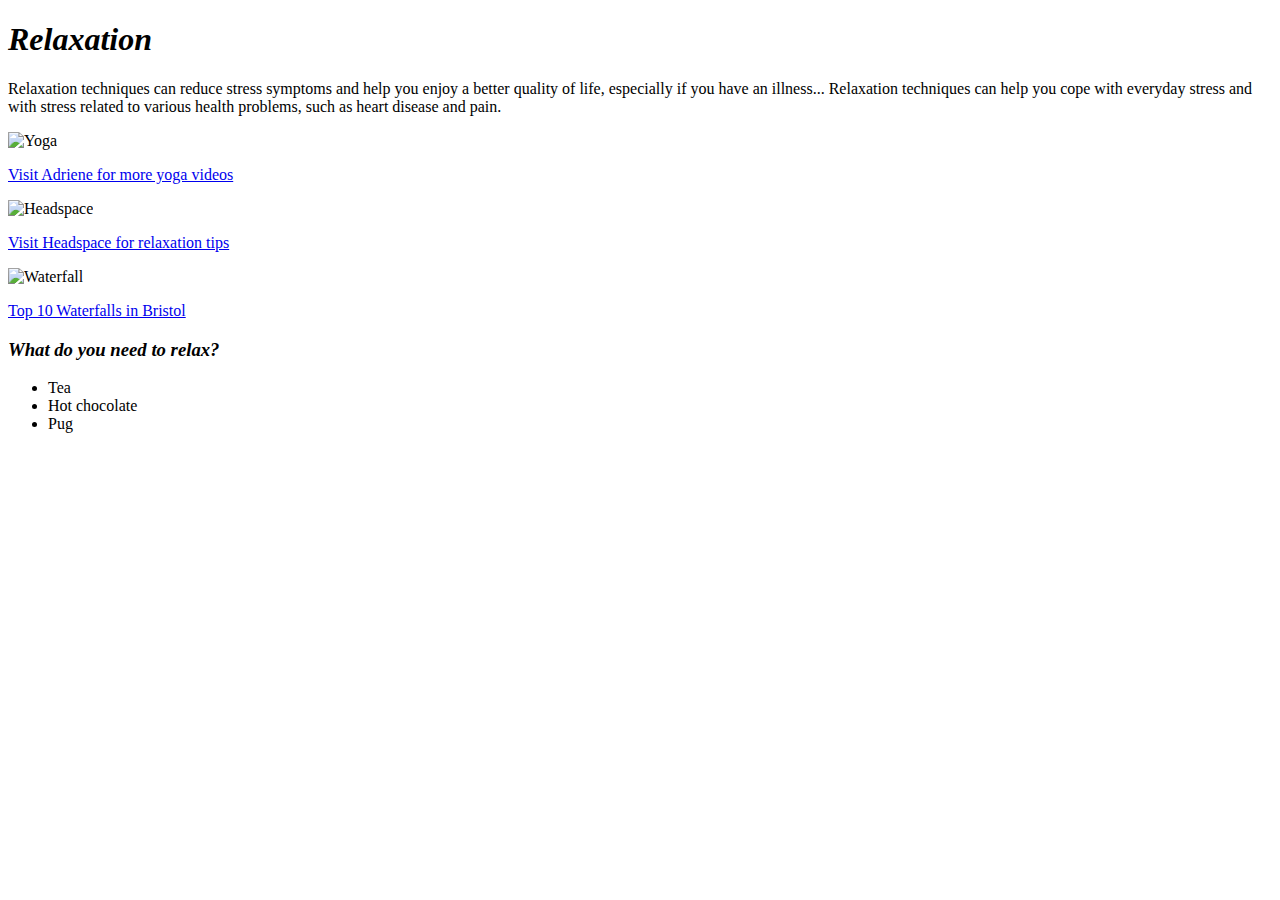
==== Relaxationpage.html @ 3d9e4cc8 "Add files via upload" ====
<!DOCTYPE html>
<html>
  <head>

  <title>Relaxation</title>
<link rel="stylesheet" type="text/css" href="css/styles2.css">
</head>

<body>
<div class="header">
  <h1>
  <em>Relaxation</em>
  </h1>


<p>Relaxation techniques can reduce stress symptoms and help you enjoy a better quality of life, especially if you have an illness... Relaxation techniques can help you cope with everyday stress and with stress related to various health problems, such as heart disease and pain.</p>


<div class="row">
  <div class="column">
    <img src="https://yt3.ggpht.com/a-/AAuE7mB7pGFORxqPuYHgMlgeqzzFMYQFlhPvd30Xjw=s900-mo-c-c0xffffffff-rj-k-no" alt="Yoga" style="width:200px" height="200px">
    <p><a href="https://www.youtube.com/user/yogawithadriene">Visit Adriene for more yoga videos</a></p>
  </div>
  <div class="column">
    <img src="https://encrypted-tbn0.gstatic.com/images?q=tbn:ANd9GcSSfXFjdBzv2Q9fMu5ZoC9gFLrbCfNXMcYarAz131JMRI_brYYT" alt="Headspace" style="width:200px" height="200px">
        <p><a href="https://www.headspace.com/">Visit Headspace for relaxation tips</a></p>
  </div>
  <div class="column">
    <img src="https://eternalarrival.com/wp-content/uploads/2018/01/shifen-waterfall-old-town-1-of-1-5-copy.jpeg" alt="Waterfall" style="width:200px" height="200px">
        <p><a href="https://www.yelp.co.uk/search?find_desc=Waterfalls&find_loc=Bristol">Top 10 Waterfalls in Bristol</a></p>
  </div>
</div>

<div class="contrast">
  <h3><em>What do you need to relax?</em></h2>
  <ul>
    <li>Tea</li>
    <li id="lower">Hot chocolate</li>
    <li id="lowest">Pug</li>
  </ul>
</div>


</body>

</html>
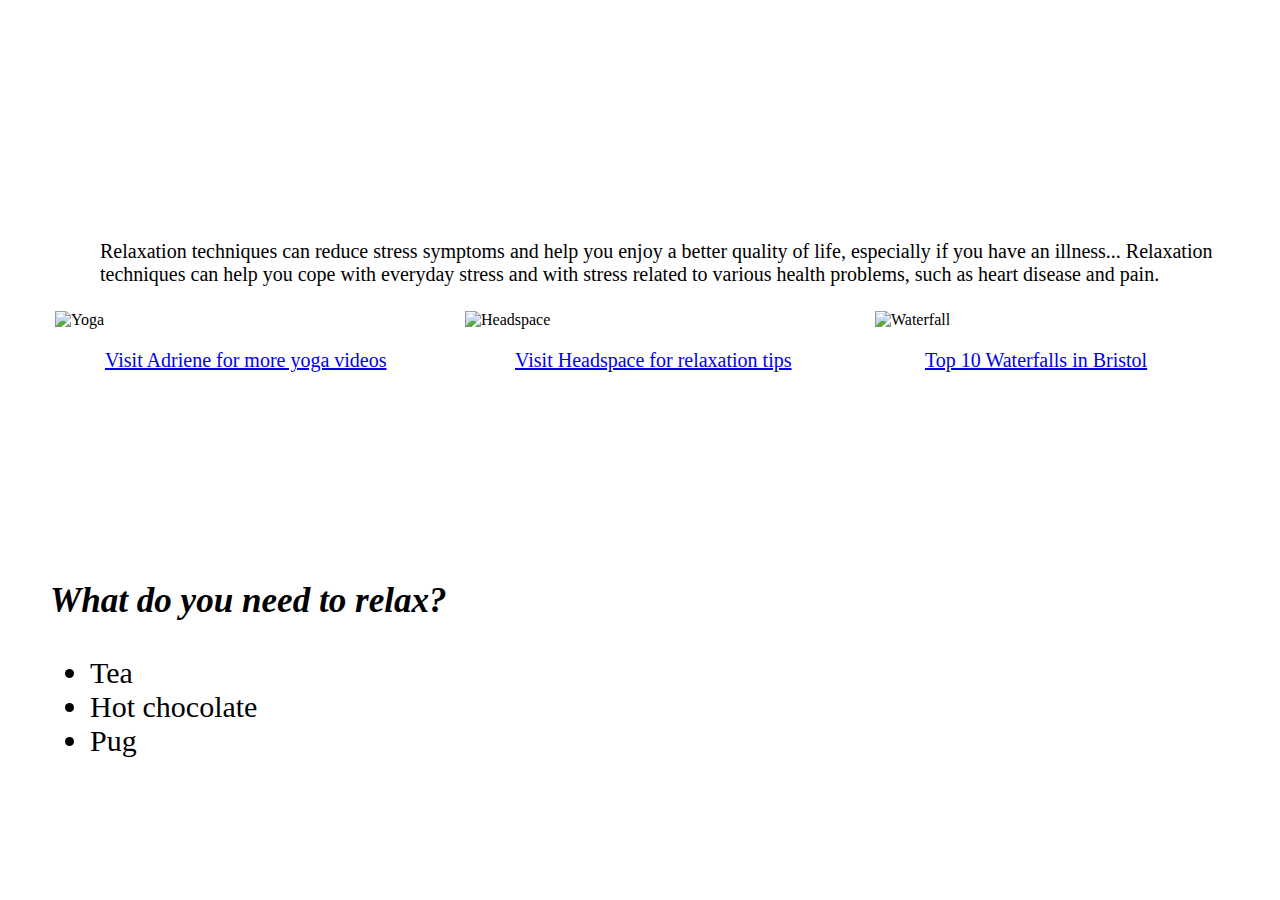
==== commit de1b867a: "css change" ====
--- a/Relaxationpage.html
+++ b/Relaxationpage.html
@@ -3,7 +3,7 @@
   <head>
 
   <title>Relaxation</title>
-<link rel="stylesheet" type="text/css" href="css/styles2.css">
+<link rel="stylesheet" type="text/css" href="styles2.css">
 </head>
 
 <body>
--- a/styles2.css
+++ b/styles2.css
@@ -0,0 +1,52 @@
+html, body{
+  margin: 0;
+  padding-top: 30px;
+  padding-botton: 30px;
+  margin-bottom: 30px;
+}
+
+body {
+  background: url("https://images.pexels.com/photos/235985/pexels-photo-235985.jpeg?auto=compress&cs=tinysrgb&dpr=2&h=650&w=940")
+}
+
+.header{
+  margin-left: 50px;
+}
+
+h1 {
+text-align: center;
+color: #fff;
+line-height: 100px;
+font-size: 80px;
+margin-top: 0;
+margin-bottom: 80px;
+text-transform: uppercase;
+}
+
+p {
+  margin-left: 50px;
+  font-size:20px;
+}
+
+{
+  box-sizing: border-box;
+}
+
+.row {
+  display: flex;
+}
+
+.column {
+  flex: 33.33%;
+  padding: 5px;
+  width: 100px;
+  height: 100px;
+}
+
+.contrast {
+  margin-top:80px;
+  padding-top: 50px;
+  text-align: left;
+  font-size: 30px;
+  color: black;
+}
